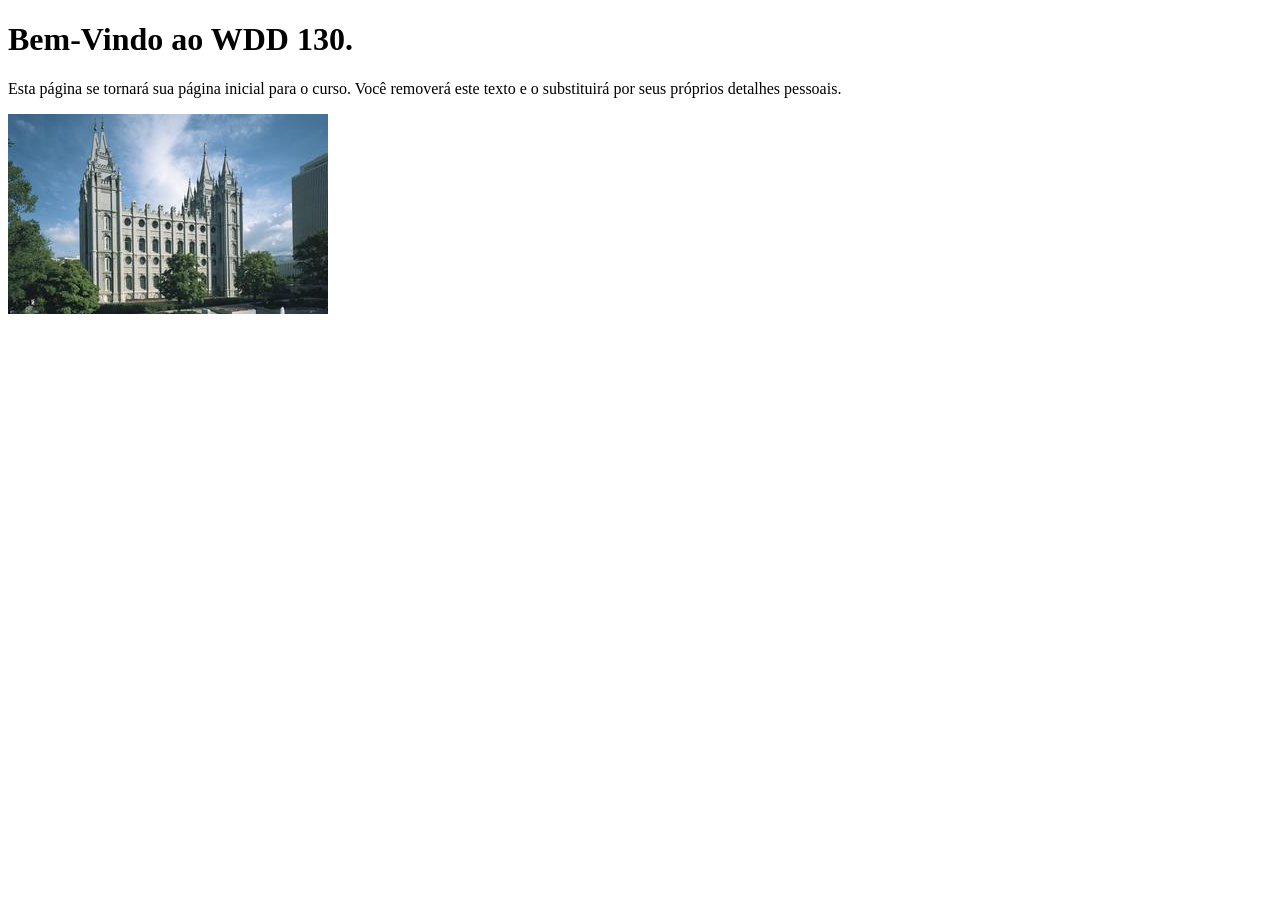
==== index.html @ 225c287d "Initial commit" ====
<!DOCTYPE html>
<html lang="pt-br">
<head>
    <meta charset="UTF-8">
    <meta name="viewport" content="width=device-width, initial-scale=1.0">
    <title>WDD 130 | Página Inicial</title>
</head>
<body>
    <h1>Bem-Vindo ao WDD 130.</h1>
    <p>Esta página se tornará sua página inicial para o curso. Você removerá este texto e o substituirá por seus próprios detalhes pessoais.</p>

    <img src="imagens/templo-lago-salgado.jpg" alt="O Templo de Lago Salgado.">
</body>
</html>
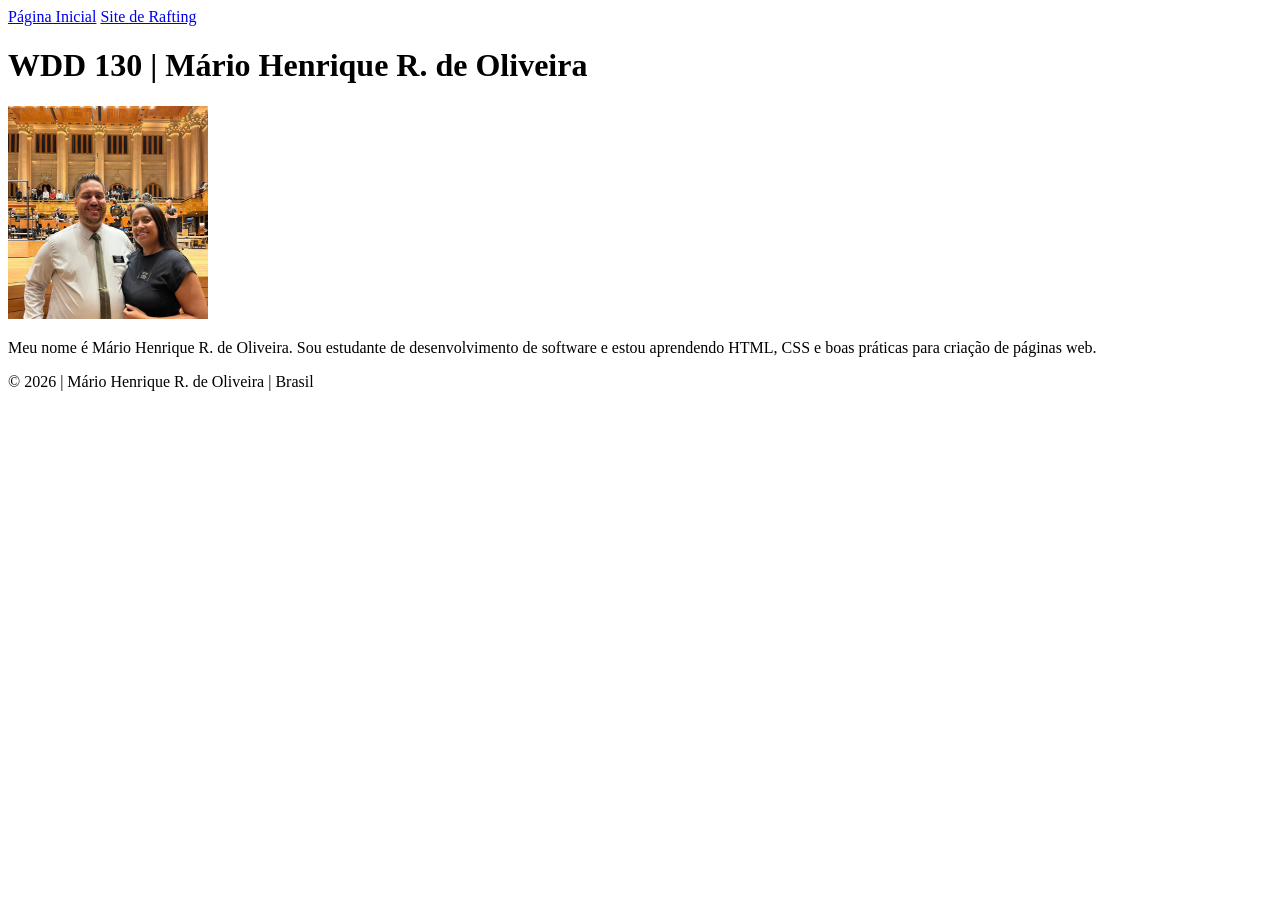
==== commit b1e91a3e: "Corrige index final" ====
--- a/index.html
+++ b/index.html
@@ -1,14 +1,37 @@
 <!DOCTYPE html>
-<html lang="pt-br">
+<html lang="pt-BR">
+
 <head>
     <meta charset="UTF-8">
     <meta name="viewport" content="width=device-width, initial-scale=1.0">
-    <title>WDD 130 | Página Inicial</title>
+    <title>WDD 130 | Mário Henrique R. de Oliveira</title>
 </head>
+
 <body>
-    <h1>Bem-Vindo ao WDD 130.</h1>
-    <p>Esta página se tornará sua página inicial para o curso. Você removerá este texto e o substituirá por seus próprios detalhes pessoais.</p>
 
-    <img src="imagens/templo-lago-salgado.jpg" alt="O Templo de Lago Salgado.">
+    <header>
+        <nav>
+            <a href="#">Página Inicial</a>
+            <a href="wwr/">Site de Rafting</a>
+        </nav>
+    </header>
+
+    <main>
+        <h1>WDD 130 | Mário Henrique R. de Oliveira</h1>
+
+        <img src="imagens/perfil.jpg" alt="Foto de perfil de Mário Henrique R. de Oliveira" width="200">
+
+        <p>
+            Meu nome é Mário Henrique R. de Oliveira. Sou estudante de desenvolvimento
+            de software e estou aprendendo HTML, CSS e boas práticas para criação
+            de páginas web.
+        </p>
+    </main>
+
+    <footer>
+        <p>© 2026 | Mário Henrique R. de Oliveira | Brasil</p>
+    </footer>
+
 </body>
+
 </html>
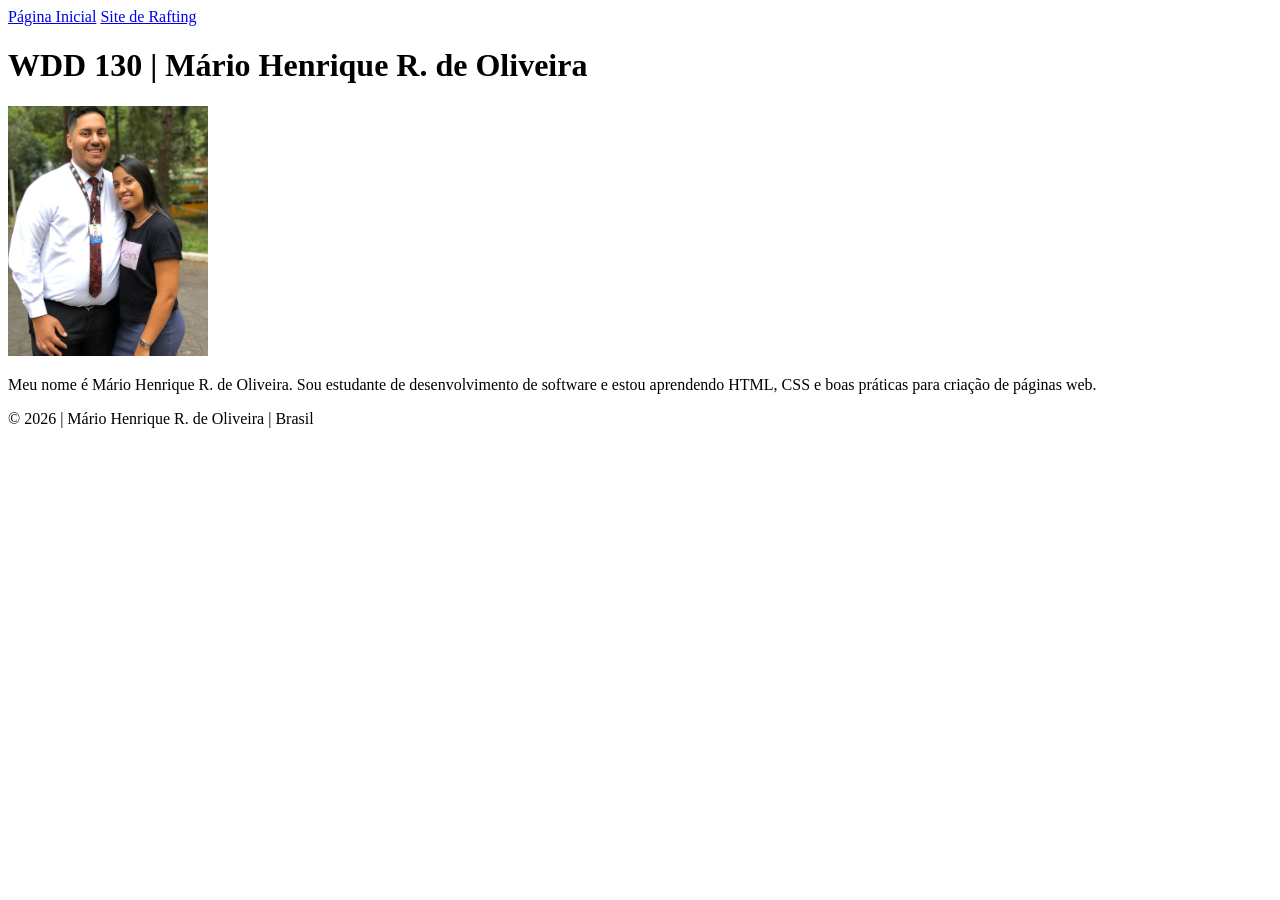
==== commit 9f38ce56: "Adiciona meta description e author" ====
--- a/index.html
+++ b/index.html
@@ -4,7 +4,13 @@
 <head>
     <meta charset="UTF-8">
     <meta name="viewport" content="width=device-width, initial-scale=1.0">
+
     <title>WDD 130 | Mário Henrique R. de Oliveira</title>
+
+    <meta name="description" content="Página inicial do curso WDD 130 de Mário Henrique R. de Oliveira">
+    <meta name="author" content="Mário Henrique R. de Oliveira">
+
+    <link rel="stylesheet" href="estilos/styles.css">
 </head>
 
 <body>
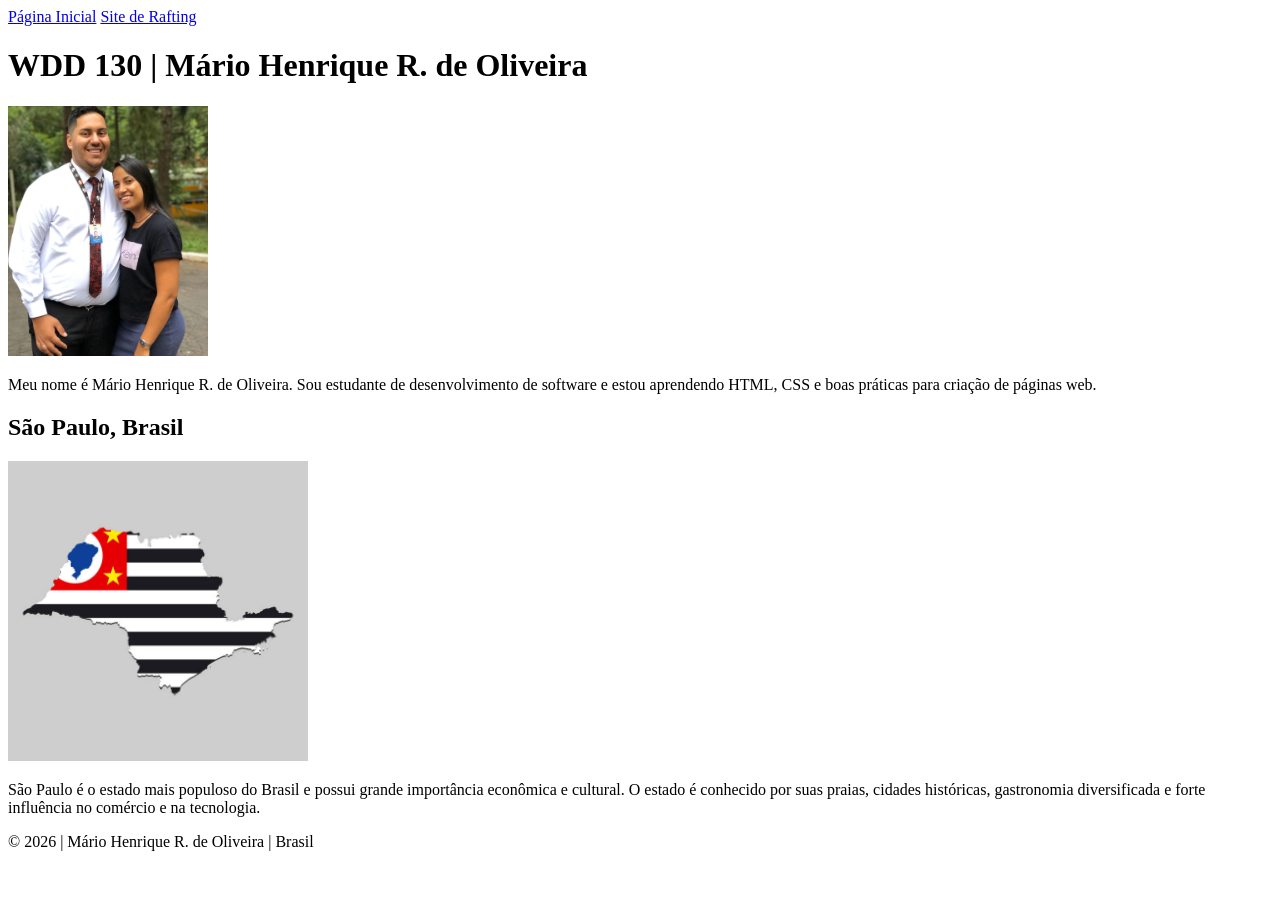
==== commit 2abb3a27: "Adiciona aside sobre São Paulo" ====
--- a/index.html
+++ b/index.html
@@ -34,6 +34,18 @@
         </p>
     </main>
 
+    <aside>
+        <h2>São Paulo, Brasil</h2>
+
+        <img src="imagens/sao-paulo.jpg" alt="Bandeira do estado de São Paulo" width="300">
+
+        <p>
+            São Paulo é o estado mais populoso do Brasil e possui grande importância
+            econômica e cultural. O estado é conhecido por suas praias, cidades históricas,
+            gastronomia diversificada e forte influência no comércio e na tecnologia.
+        </p>
+    </aside>
+
     <footer>
         <p>© 2026 | Mário Henrique R. de Oliveira | Brasil</p>
     </footer>
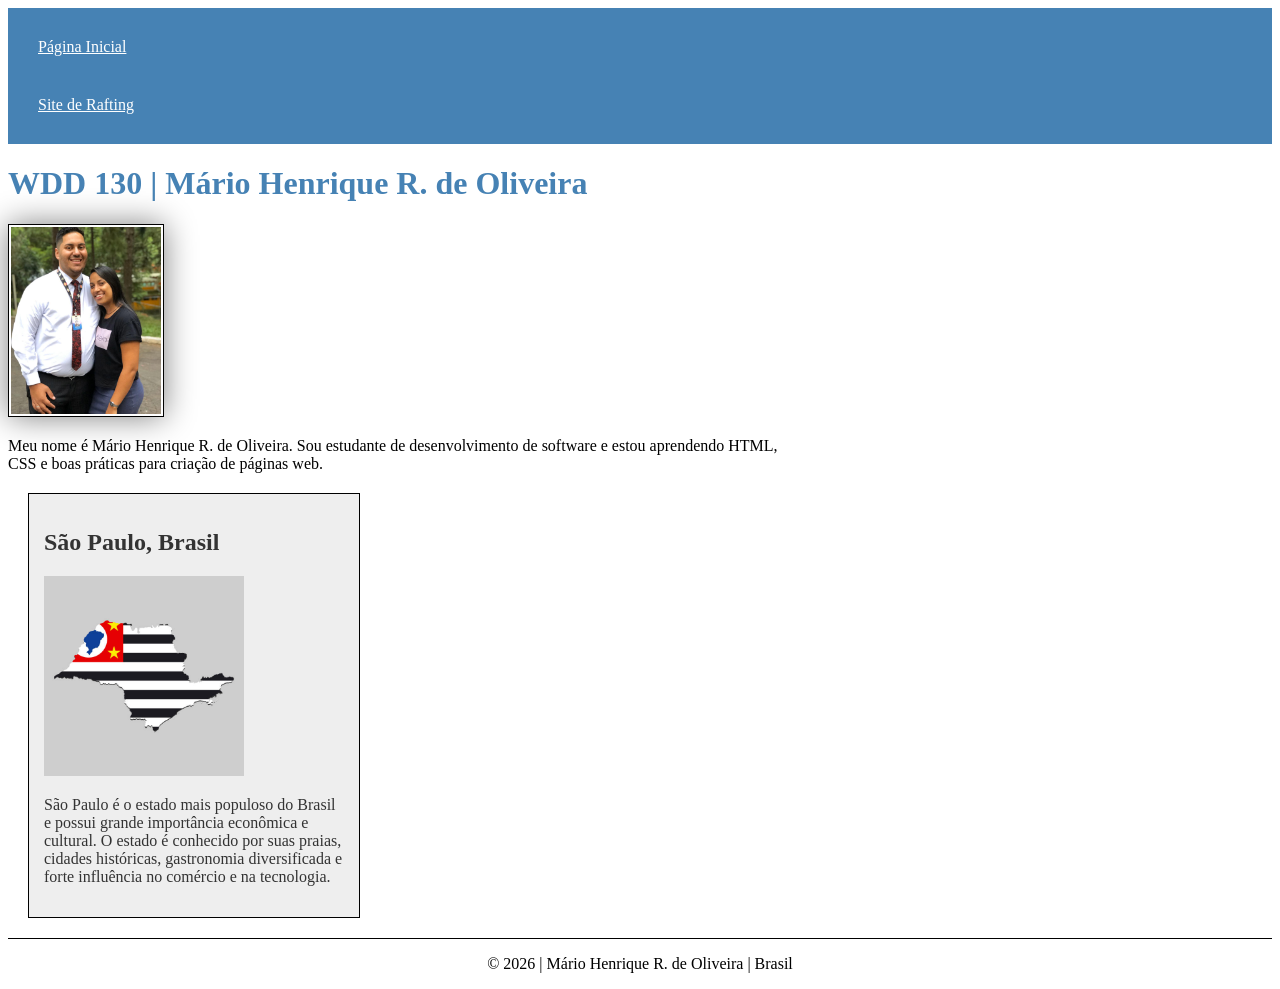
==== commit 85b6745e: "Corrige estrutura final HTML" ====
--- a/index.html
+++ b/index.html
@@ -10,7 +10,7 @@
     <meta name="description" content="Página inicial do curso WDD 130 de Mário Henrique R. de Oliveira">
     <meta name="author" content="Mário Henrique R. de Oliveira">
 
-    <link rel="stylesheet" href="estilos/styles.css">
+    <link rel="stylesheet" href="estilos/estilos.css">
 </head>
 
 <body>
@@ -25,7 +25,7 @@
     <main>
         <h1>WDD 130 | Mário Henrique R. de Oliveira</h1>
 
-        <img src="imagens/perfil.jpg" alt="Foto de perfil de Mário Henrique R. de Oliveira" width="200">
+        <img src="imagens/perfil.jpg" alt="Foto de perfil de Mário Henrique R. de Oliveira">
 
         <p>
             Meu nome é Mário Henrique R. de Oliveira. Sou estudante de desenvolvimento
@@ -37,7 +37,7 @@
     <aside>
         <h2>São Paulo, Brasil</h2>
 
-        <img src="imagens/sao-paulo.jpg" alt="Bandeira do estado de São Paulo" width="300">
+        <img src="imagens/sao-paulo.jpg" alt="Vista do estado de São Paulo">
 
         <p>
             São Paulo é o estado mais populoso do Brasil e possui grande importância
--- a/estilos/estilos.css
+++ b/estilos/estilos.css
@@ -0,0 +1,50 @@
+nav {
+    background-color: steelblue;
+    padding: 10px;
+}
+
+nav a {
+    color: white;
+    padding: 20px;
+    display: block;
+}
+
+main {
+    max-width: 800px;
+}
+
+h1 {
+    color: steelblue;
+}
+
+main img {
+    width: 150px;
+    height: auto;
+    border: 1px solid black;
+    padding: 2px;
+    box-shadow: 0 0 30px gray;
+}
+
+aside {
+    width: 300px;
+    margin: 20px;
+    border: 1px solid black;
+    padding: 15px;
+    background-color: #eeeeee;
+    color: #333333;
+}
+
+aside img {
+    width: 200px;
+    height: auto;
+}
+
+p {
+    padding: 0;
+}
+
+footer {
+    margin-top: 20px;
+    border-top: 1px solid black;
+    text-align: center;
+}
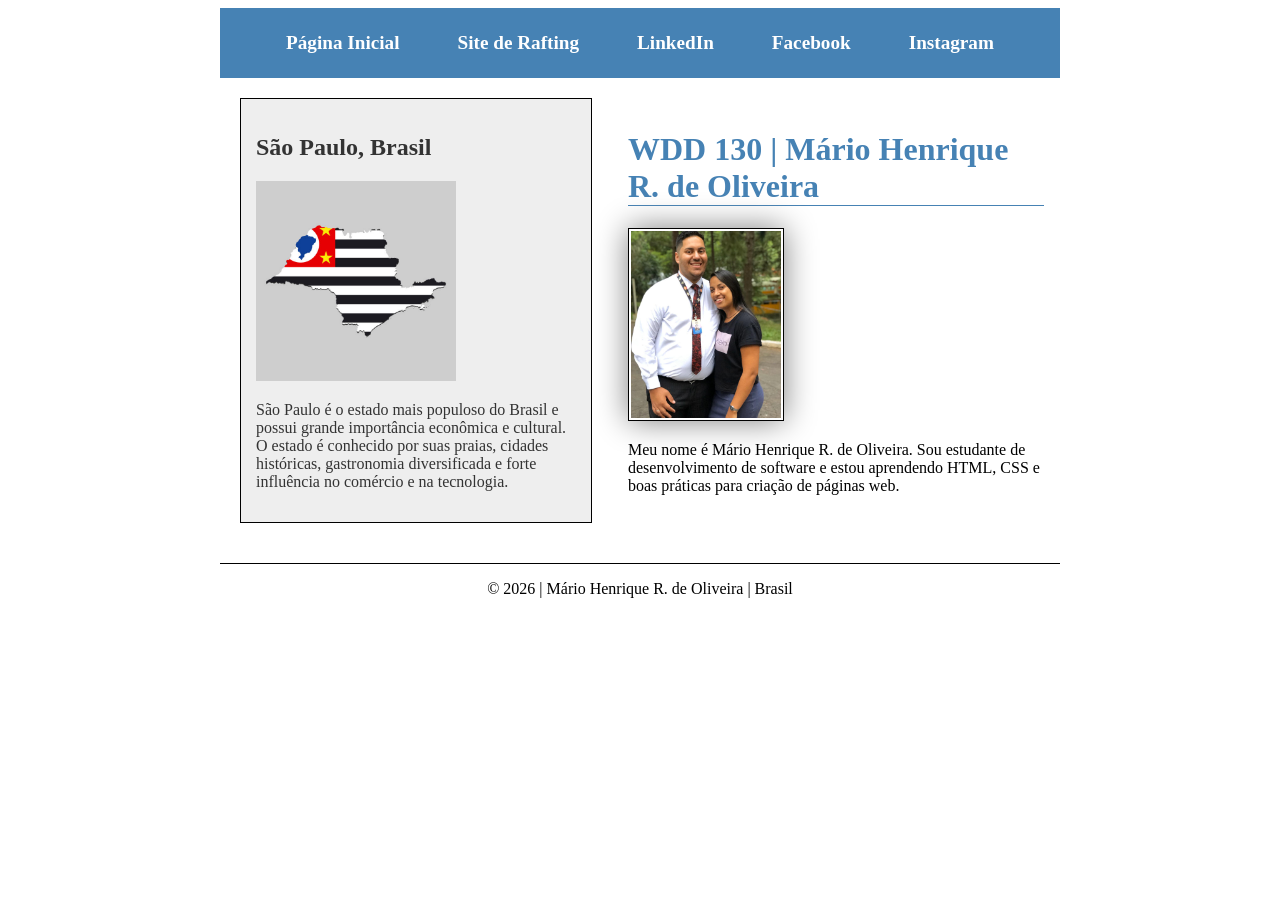
==== commit 93d86241: "Atualiza homepage com grid e navegação social" ====
--- a/index.html
+++ b/index.html
@@ -2,8 +2,8 @@
 <html lang="pt-BR">
 
 <head>
-    <meta charset="UTF-8">
-    <meta name="viewport" content="width=device-width, initial-scale=1.0">
+    <meta charset="utf-8">
+    <meta name="viewport" content="width=device-width, initial-scale=1">
 
     <title>WDD 130 | Mário Henrique R. de Oliveira</title>
 
@@ -14,42 +14,46 @@
 </head>
 
 <body>
-
     <header>
         <nav>
             <a href="#">Página Inicial</a>
             <a href="wwr/">Site de Rafting</a>
+            <a href="https://www.linkedin.com/in/mariohenrique92/" target="_blank"
+                rel="noopener noreferrer">LinkedIn</a>
+            <a href="https://www.facebook.com/mariohenrique1992" target="_blank" rel="noopener noreferrer">Facebook</a>
+            <a href="https://www.instagram.com/m.henrique92/" target="_blank" rel="noopener noreferrer">Instagram</a>
         </nav>
     </header>
 
-    <main>
-        <h1>WDD 130 | Mário Henrique R. de Oliveira</h1>
+    <div class="grid">
+        <main>
+            <h1>WDD 130 | Mário Henrique R. de Oliveira</h1>
 
-        <img src="imagens/perfil.jpg" alt="Foto de perfil de Mário Henrique R. de Oliveira">
+            <img src="imagens/perfil.jpg" alt="Foto de perfil de Mário Henrique R. de Oliveira">
 
-        <p>
-            Meu nome é Mário Henrique R. de Oliveira. Sou estudante de desenvolvimento
-            de software e estou aprendendo HTML, CSS e boas práticas para criação
-            de páginas web.
-        </p>
-    </main>
+            <p>
+                Meu nome é Mário Henrique R. de Oliveira. Sou estudante de desenvolvimento
+                de software e estou aprendendo HTML, CSS e boas práticas para criação
+                de páginas web.
+            </p>
+        </main>
 
-    <aside>
-        <h2>São Paulo, Brasil</h2>
+        <aside>
+            <h2>São Paulo, Brasil</h2>
 
-        <img src="imagens/sao-paulo.jpg" alt="Vista do estado de São Paulo">
+            <img src="imagens/sao-paulo.jpg" alt="Vista do estado de São Paulo">
 
-        <p>
-            São Paulo é o estado mais populoso do Brasil e possui grande importância
-            econômica e cultural. O estado é conhecido por suas praias, cidades históricas,
-            gastronomia diversificada e forte influência no comércio e na tecnologia.
-        </p>
-    </aside>
+            <p>
+                São Paulo é o estado mais populoso do Brasil e possui grande importância
+                econômica e cultural. O estado é conhecido por suas praias, cidades históricas,
+                gastronomia diversificada e forte influência no comércio e na tecnologia.
+            </p>
+        </aside>
+    </div>
 
     <footer>
         <p>© 2026 | Mário Henrique R. de Oliveira | Brasil</p>
     </footer>
-
 </body>
 
 </html>
--- a/estilos/estilos.css
+++ b/estilos/estilos.css
@@ -1,20 +1,40 @@
 nav {
     background-color: steelblue;
-    padding: 10px;
+    padding: 1rem;
+    display: flex;
+    justify-content: space-evenly;
+    align-items: center;
 }
 
 nav a {
-    color: white;
-    padding: 20px;
     display: block;
+    padding: 0.5rem;
+    text-decoration: none;
+    font-size: 1.2rem;
+    font-weight: 700;
+    color: #fff;
+}
+
+header,
+footer,
+.grid {
+    max-width: 840px;
+    margin: 0 auto;
+}
+
+.grid {
+    display: grid;
+    align-items: center;
 }
 
 main {
-    max-width: 800px;
+    grid-column: 2 / 3;
+    margin: 1rem;
 }
 
 h1 {
     color: steelblue;
+    border-bottom: 1px solid steelblue;
 }
 
 main img {
@@ -26,12 +46,15 @@
 }
 
 aside {
-    width: 300px;
+    width: 20rem;
     margin: 20px;
     border: 1px solid black;
     padding: 15px;
     background-color: #eeeeee;
     color: #333333;
+    position: relative;
+    grid-column: 1 / 2;
+    grid-row: 1 / 2;
 }
 
 aside img {
@@ -44,7 +67,7 @@
 }
 
 footer {
-    margin-top: 20px;
+    margin: 20px auto 0;
     border-top: 1px solid black;
     text-align: center;
 }
